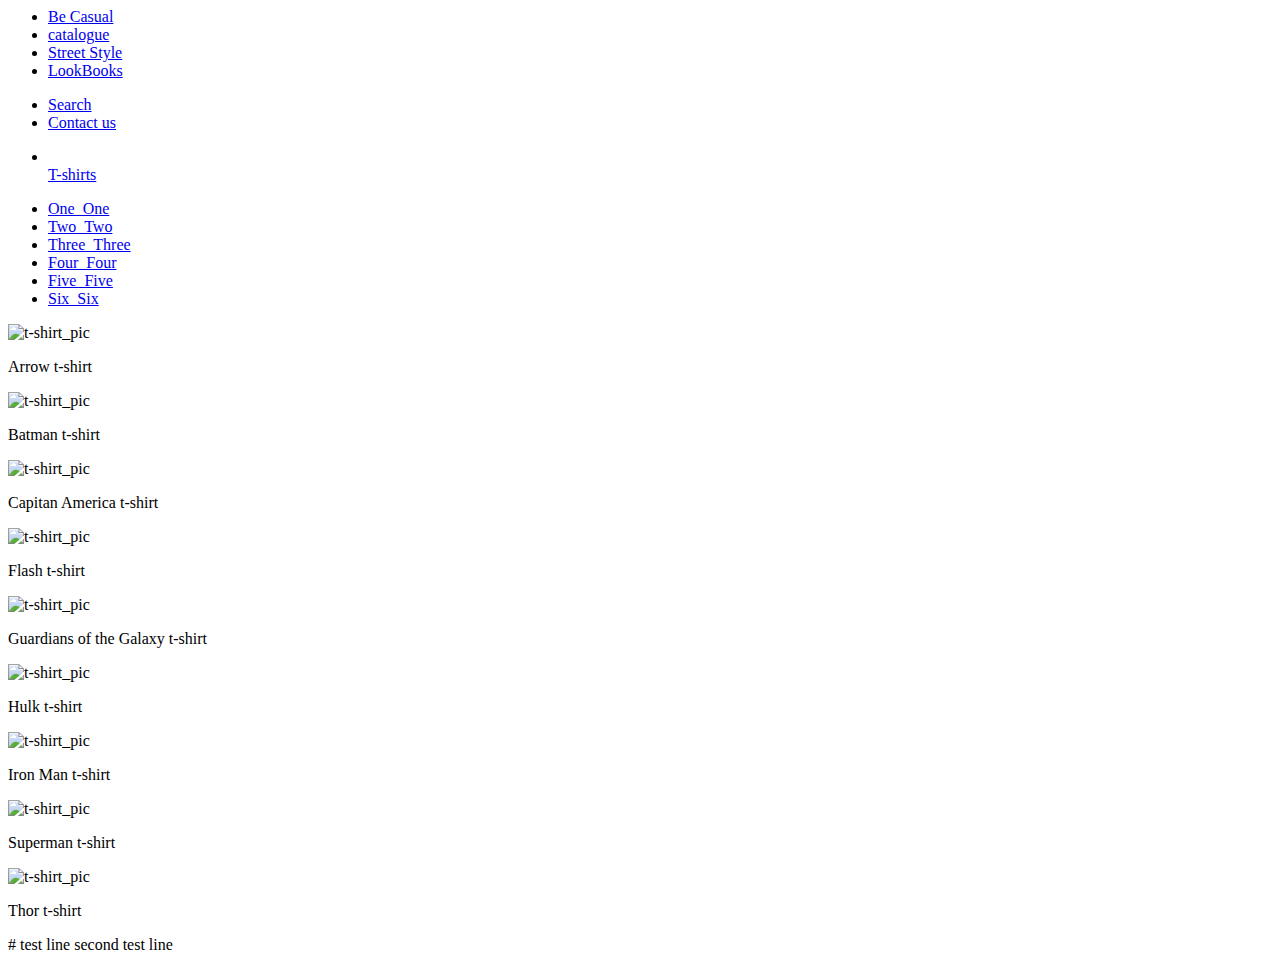
==== index.html @ f0bf0718 "commit to master_1" ====
<html>

 <head>
    <title>Test project</title>

    <link rel="stylesheet" href="http://becasual.com.ua/bootstrap.css">
    <link rel="stylesheet" href="http://becasual.com.ua/style.css">
    <link rel="stylesheet" href="http://becasual.com.ua/css/stylename.css">


    
  </head>

  <body>
      <!--Main navigation bar -->
        <div class="navig">
          <div class="container">
            <ul class="navi-menu-left" >
              <li><a href="http://becasual.com.ua/">Be Casual</a></li>
              <li class="dropdown">
                <a href="#" class="dropdown_catalogue_tshirt">catalogue<b class="caret"></b></a>
              </li>
              <li><a href="#">Street Style</a></li>
              <li><a href="#">LookBooks</a></li>
            </ul>
              <ul class="navi-menu-right" >
                <li><a href="#">Search</a></li>
                <li><a href="#">Contact us</a></li>
              </ul>
            </ul>
          </div>
        </div>

<!--Sub navigation bars -->
    <div class="subnavig_tshirt">
        <div class="navig_catalogue">
            <div class="container">
                <ul class="navi-menu-left-cat_tshirt" >
                  <li></li><a href="t-shirts.html">T-shirts</a></li>
                </ul>
                  <ul class="navi-menu-right-cat_tshirt" >
                      <li><a href="#">One_One</a></li>
                      <li><a href="#">Two_Two</a></li>
                      <li><a href="#">Three_Three</a></li>
                      <li><a href="#">Four_Four</a></li>
                      <li><a href="#">Five_Five</a></li>
                      <li><a href="#">Six_Six</a></li>
                  </ul>
              
            </div>
        </div>
    </div>
    
    
        <!-- те кто будут добавлять стаф -->
    <div class="t-shirts">

    <div class="container tshirts_bg_color">
        <div class="row_2">
            <div class="col-md-4">
              <div class="frame_for_img">
                <img src="first.jpg" alt="t-shirt_pic" align="middle">
                <p>Arrow t-shirt</p>
              </div>
            </div>
            <div class="col-md-4">
              <div class="frame_for_img">
                <img src="first.jpg" alt="t-shirt_pic">
                <p>Batman t-shirt</p>
              </div>
            </div>
            <div class="col-md-4">
              <div class="frame_for_img">
                <img src="first.jpg" alt="t-shirt_pic">
                <p>Capitan America t-shirt</p>
              </div>
            </div>
        </div>
        <div class="row_2">
            <div class="col-md-4">
              <div class="frame_for_img">
                <img src="first.jpg" alt="t-shirt_pic">
                <p>Flash t-shirt</p>
              </div>
            </div>
            <div class="col-md-4">
              <div class="frame_for_img">
                <img src="first.jpg" alt="t-shirt_pic">
                <p>Guardians of the Galaxy t-shirt</p>
              </div>
            </div>
            <div class="col-md-4">
              <div class="frame_for_img">
                <img src="first.jpg" alt="t-shirt_pic">
                <p>Hulk t-shirt</p>
              </div>
            </div>
        </div>
        <div class="row_2">
            <div class="col-md-4">
              <div class="frame_for_img">
                <img src="first.jpg" alt="t-shirt_pic">
                <p>Iron Man t-shirt</p>
              </div>
            </div>
            <div class="col-md-4">
              <div class="frame_for_img">
                <img src="first.jpg" alt="t-shirt_pic">
                <p>Superman t-shirt</p>
              </div>
            </div>
            <div class="col-md-4">
              <div class="frame_for_img">
                <img src="first.jpg" alt="t-shirt_pic">
                <p>Thor t-shirt</p>
              </div>
            </div>

</div>
    </div>


    </div>
        <script src="http://becasual.com.ua/Jquery.js"></script>
        <script src="http://becasual.com.ua/app.js"></script>
    </body>
</html>
# test line
second test line
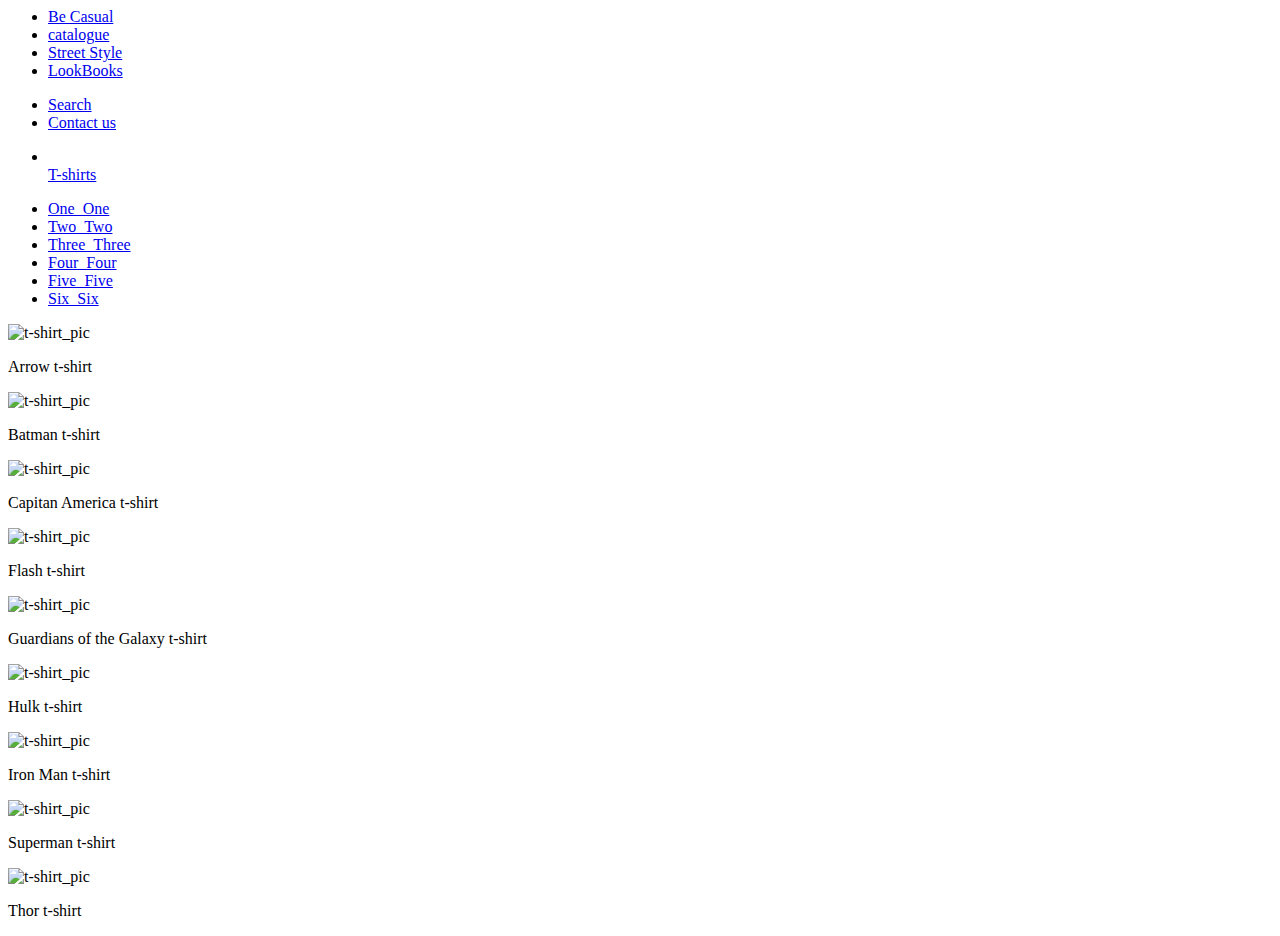
==== commit ed7463f0: "commit to master_2" ====
--- a/index.html
+++ b/index.html
@@ -125,5 +125,5 @@
         <script src="http://becasual.com.ua/app.js"></script>
     </body>
 </html>
-# test line
-second test line
+
+
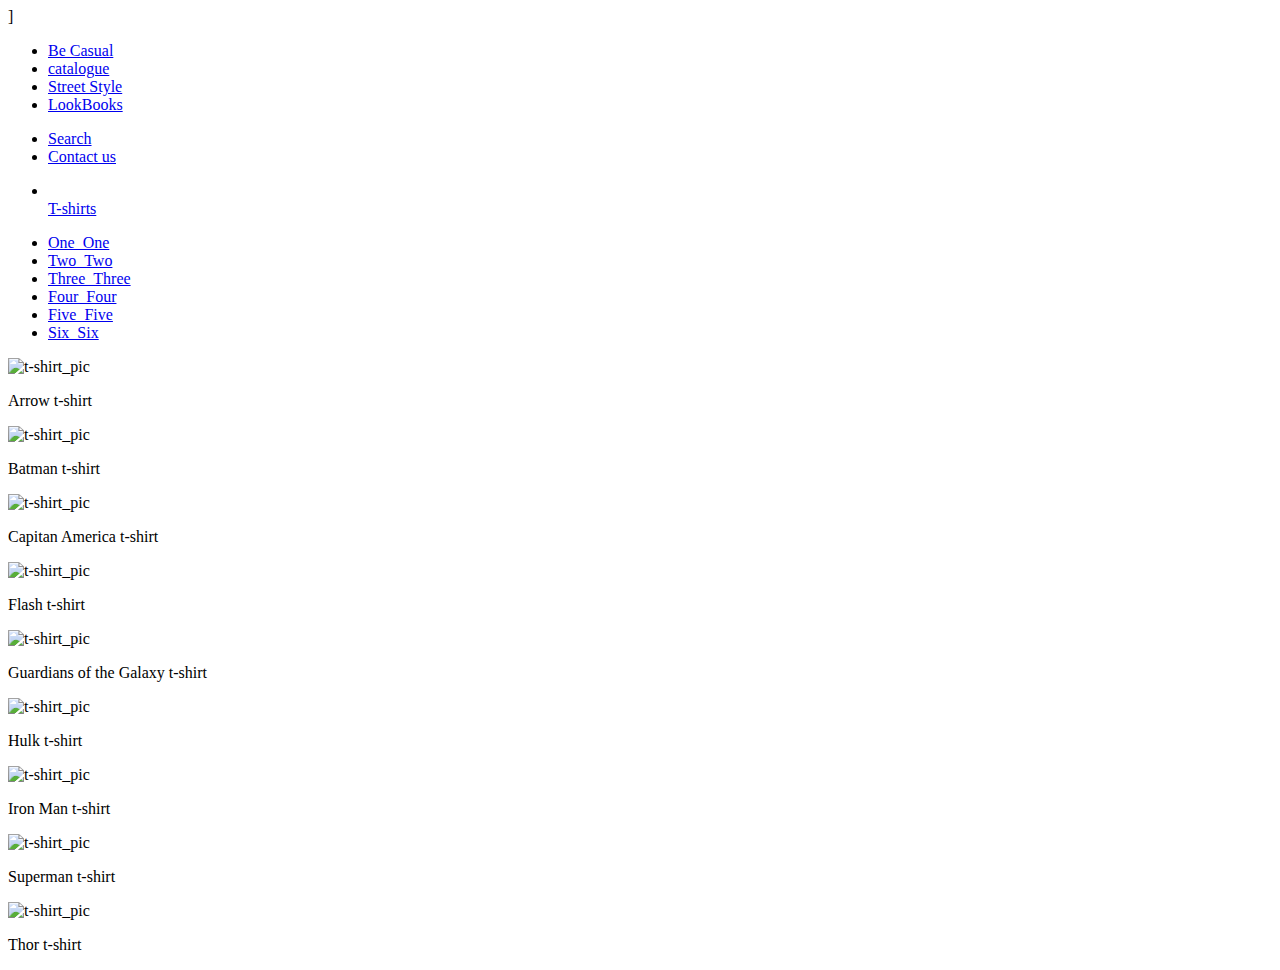
==== commit 732348f0: "Merge branch'new-branch'" ====
--- a/index.html
+++ b/index.html
@@ -4,9 +4,7 @@
     <title>Test project</title>
 
     <link rel="stylesheet" href="http://becasual.com.ua/bootstrap.css">
-    <link rel="stylesheet" href="http://becasual.com.ua/style.css">
-    <link rel="stylesheet" href="http://becasual.com.ua/css/stylename.css">
-
+]
 
     
   </head>
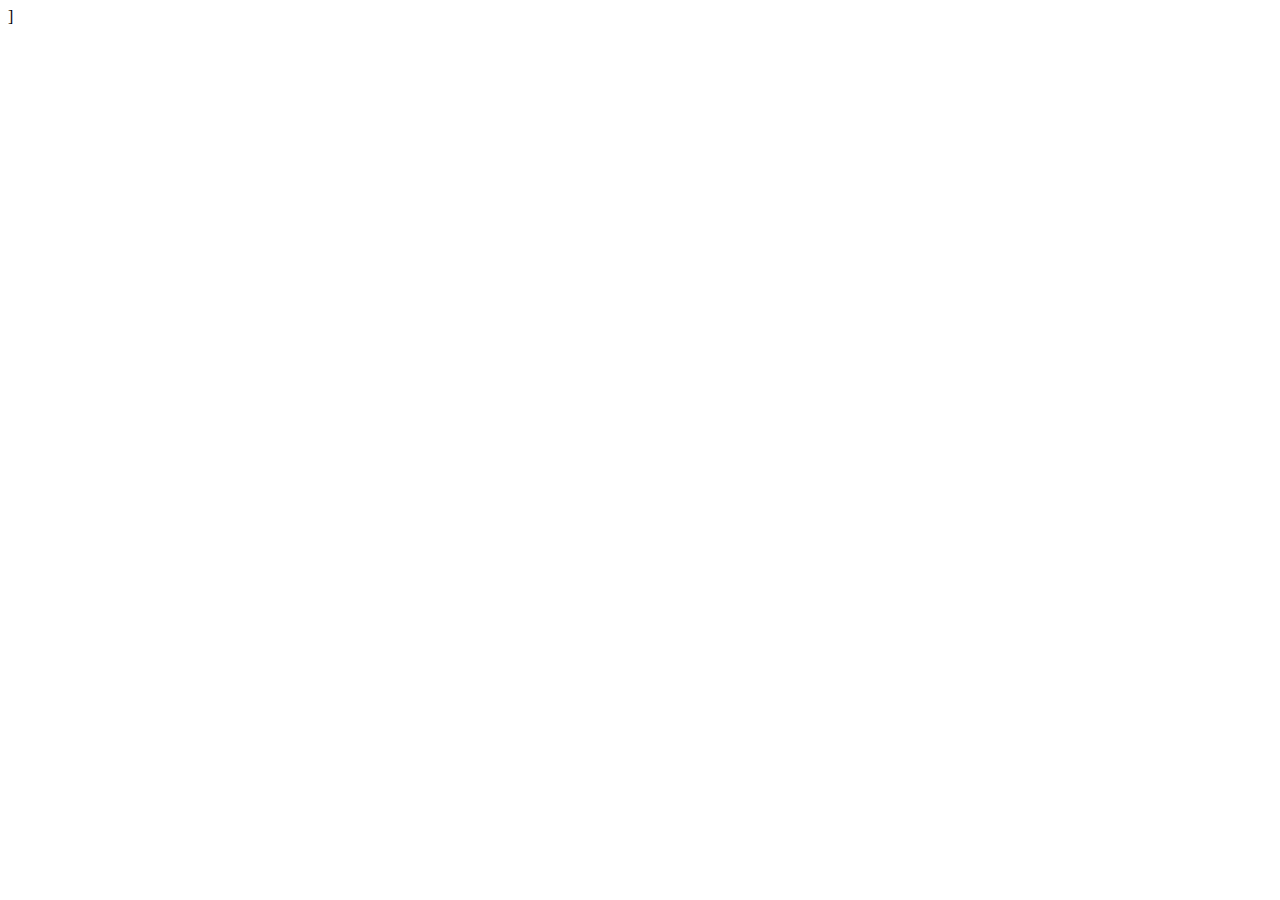
==== commit 4e89a418: "deleted much stuff" ====
--- a/index.html
+++ b/index.html
@@ -1,4 +1,4 @@
-<html>
+<!DOCTYPE html>
 
  <head>
     <title>Test project</title>
@@ -10,118 +10,8 @@
   </head>
 
   <body>
-      <!--Main navigation bar -->
-        <div class="navig">
-          <div class="container">
-            <ul class="navi-menu-left" >
-              <li><a href="http://becasual.com.ua/">Be Casual</a></li>
-              <li class="dropdown">
-                <a href="#" class="dropdown_catalogue_tshirt">catalogue<b class="caret"></b></a>
-              </li>
-              <li><a href="#">Street Style</a></li>
-              <li><a href="#">LookBooks</a></li>
-            </ul>
-              <ul class="navi-menu-right" >
-                <li><a href="#">Search</a></li>
-                <li><a href="#">Contact us</a></li>
-              </ul>
-            </ul>
-          </div>
-        </div>
+     <!--Main navigation bar -->
 
-<!--Sub navigation bars -->
-    <div class="subnavig_tshirt">
-        <div class="navig_catalogue">
-            <div class="container">
-                <ul class="navi-menu-left-cat_tshirt" >
-                  <li></li><a href="t-shirts.html">T-shirts</a></li>
-                </ul>
-                  <ul class="navi-menu-right-cat_tshirt" >
-                      <li><a href="#">One_One</a></li>
-                      <li><a href="#">Two_Two</a></li>
-                      <li><a href="#">Three_Three</a></li>
-                      <li><a href="#">Four_Four</a></li>
-                      <li><a href="#">Five_Five</a></li>
-                      <li><a href="#">Six_Six</a></li>
-                  </ul>
-              
-            </div>
-        </div>
-    </div>
-    
-    
-        <!-- те кто будут добавлять стаф -->
-    <div class="t-shirts">
-
-    <div class="container tshirts_bg_color">
-        <div class="row_2">
-            <div class="col-md-4">
-              <div class="frame_for_img">
-                <img src="first.jpg" alt="t-shirt_pic" align="middle">
-                <p>Arrow t-shirt</p>
-              </div>
-            </div>
-            <div class="col-md-4">
-              <div class="frame_for_img">
-                <img src="first.jpg" alt="t-shirt_pic">
-                <p>Batman t-shirt</p>
-              </div>
-            </div>
-            <div class="col-md-4">
-              <div class="frame_for_img">
-                <img src="first.jpg" alt="t-shirt_pic">
-                <p>Capitan America t-shirt</p>
-              </div>
-            </div>
-        </div>
-        <div class="row_2">
-            <div class="col-md-4">
-              <div class="frame_for_img">
-                <img src="first.jpg" alt="t-shirt_pic">
-                <p>Flash t-shirt</p>
-              </div>
-            </div>
-            <div class="col-md-4">
-              <div class="frame_for_img">
-                <img src="first.jpg" alt="t-shirt_pic">
-                <p>Guardians of the Galaxy t-shirt</p>
-              </div>
-            </div>
-            <div class="col-md-4">
-              <div class="frame_for_img">
-                <img src="first.jpg" alt="t-shirt_pic">
-                <p>Hulk t-shirt</p>
-              </div>
-            </div>
-        </div>
-        <div class="row_2">
-            <div class="col-md-4">
-              <div class="frame_for_img">
-                <img src="first.jpg" alt="t-shirt_pic">
-                <p>Iron Man t-shirt</p>
-              </div>
-            </div>
-            <div class="col-md-4">
-              <div class="frame_for_img">
-                <img src="first.jpg" alt="t-shirt_pic">
-                <p>Superman t-shirt</p>
-              </div>
-            </div>
-            <div class="col-md-4">
-              <div class="frame_for_img">
-                <img src="first.jpg" alt="t-shirt_pic">
-                <p>Thor t-shirt</p>
-              </div>
-            </div>
-
-</div>
-    </div>
-
-
-    </div>
-        <script src="http://becasual.com.ua/Jquery.js"></script>
-        <script src="http://becasual.com.ua/app.js"></script>
-    </body>
+    </body>	
 </html>
 
-
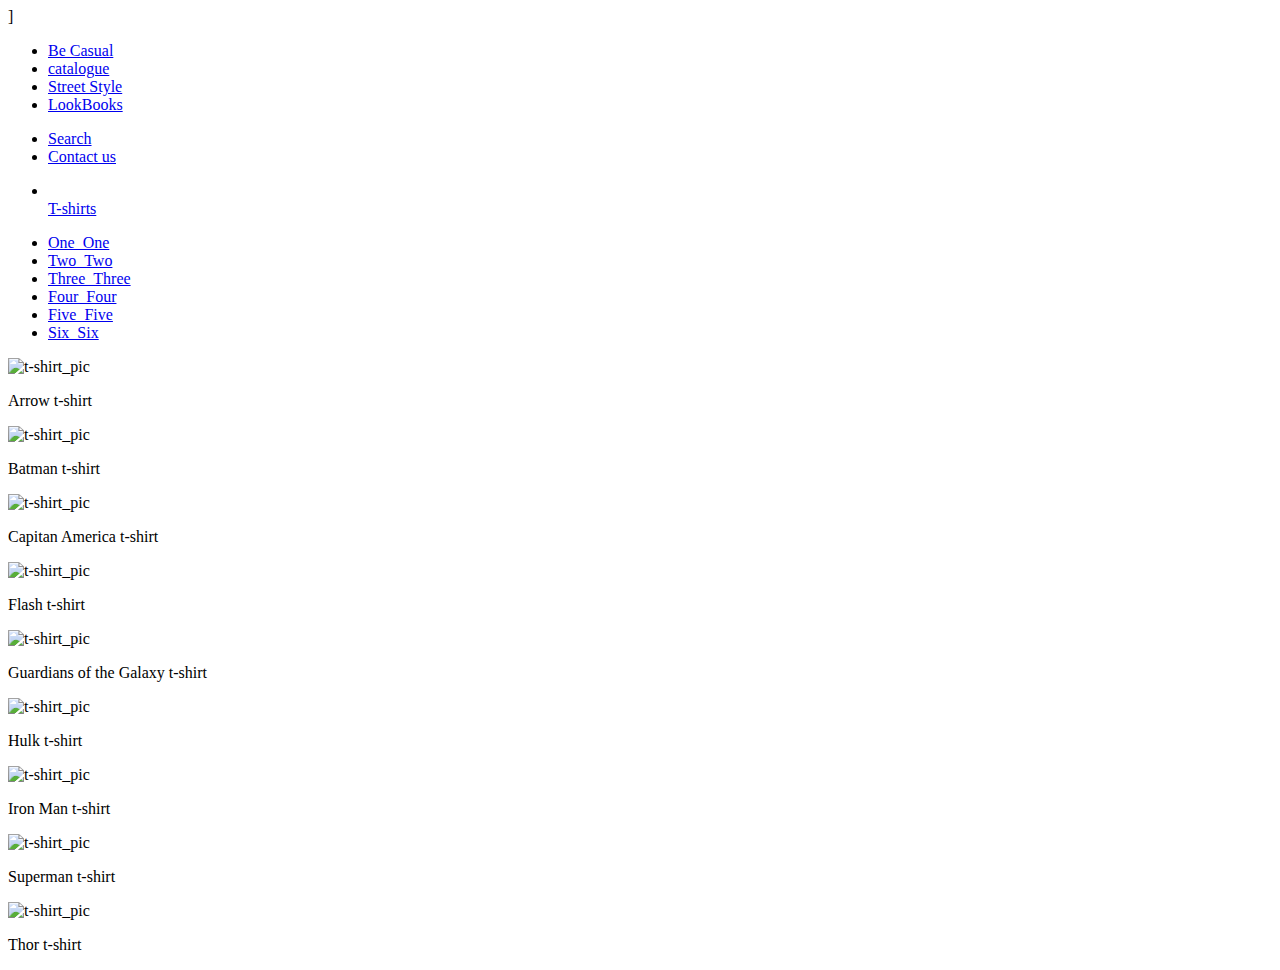
==== commit 0371b51a: "removed few lines" ====
--- a/index.html
+++ b/index.html
@@ -1,4 +1,4 @@
-<!DOCTYPE html>
+<html>
 
  <head>
     <title>Test project</title>
@@ -10,8 +10,115 @@
   </head>
 
   <body>
-     <!--Main navigation bar -->
+            <ul class="navi-menu-left" >
+              <li><a href="http://becasual.com.ua/">Be Casual</a></li>
+              <li class="dropdown">
+                <a href="#" class="dropdown_catalogue_tshirt">catalogue<b class="caret"></b></a>
+              </li>
+              <li><a href="#">Street Style</a></li>
+              <li><a href="#">LookBooks</a></li>
+            </ul>
+              <ul class="navi-menu-right" >
+                <li><a href="#">Search</a></li>
+                <li><a href="#">Contact us</a></li>
+              </ul>
+            </ul>
+          </div>
+        </div>
 
-    </body>	
+<!--Sub navigation bars -->
+    <div class="subnavig_tshirt">
+        <div class="navig_catalogue">
+            <div class="container">
+                <ul class="navi-menu-left-cat_tshirt" >
+                  <li></li><a href="t-shirts.html">T-shirts</a></li>
+                </ul>
+                  <ul class="navi-menu-right-cat_tshirt" >
+                      <li><a href="#">One_One</a></li>
+                      <li><a href="#">Two_Two</a></li>
+                      <li><a href="#">Three_Three</a></li>
+                      <li><a href="#">Four_Four</a></li>
+                      <li><a href="#">Five_Five</a></li>
+                      <li><a href="#">Six_Six</a></li>
+                  </ul>
+              
+            </div>
+        </div>
+    </div>
+    
+    
+        <!-- те кто будут добавлять стаф -->
+    <div class="t-shirts">
+
+    <div class="container tshirts_bg_color">
+        <div class="row_2">
+            <div class="col-md-4">
+              <div class="frame_for_img">
+                <img src="first.jpg" alt="t-shirt_pic" align="middle">
+                <p>Arrow t-shirt</p>
+              </div>
+            </div>
+            <div class="col-md-4">
+              <div class="frame_for_img">
+                <img src="first.jpg" alt="t-shirt_pic">
+                <p>Batman t-shirt</p>
+              </div>
+            </div>
+            <div class="col-md-4">
+              <div class="frame_for_img">
+                <img src="first.jpg" alt="t-shirt_pic">
+                <p>Capitan America t-shirt</p>
+              </div>
+            </div>
+        </div>
+        <div class="row_2">
+            <div class="col-md-4">
+              <div class="frame_for_img">
+                <img src="first.jpg" alt="t-shirt_pic">
+                <p>Flash t-shirt</p>
+              </div>
+            </div>
+            <div class="col-md-4">
+              <div class="frame_for_img">
+                <img src="first.jpg" alt="t-shirt_pic">
+                <p>Guardians of the Galaxy t-shirt</p>
+              </div>
+            </div>
+            <div class="col-md-4">
+              <div class="frame_for_img">
+                <img src="first.jpg" alt="t-shirt_pic">
+                <p>Hulk t-shirt</p>
+              </div>
+            </div>
+        </div>
+        <div class="row_2">
+            <div class="col-md-4">
+              <div class="frame_for_img">
+                <img src="first.jpg" alt="t-shirt_pic">
+                <p>Iron Man t-shirt</p>
+              </div>
+            </div>
+            <div class="col-md-4">
+              <div class="frame_for_img">
+                <img src="first.jpg" alt="t-shirt_pic">
+                <p>Superman t-shirt</p>
+              </div>
+            </div>
+            <div class="col-md-4">
+              <div class="frame_for_img">
+                <img src="first.jpg" alt="t-shirt_pic">
+                <p>Thor t-shirt</p>
+              </div>
+            </div>
+
+</div>
+    </div>
+
+
+    </div>
+        <script src="http://becasual.com.ua/Jquery.js"></script>
+        <script src="http://becasual.com.ua/app.js"></script>
+    </body>
 </html>
 
+
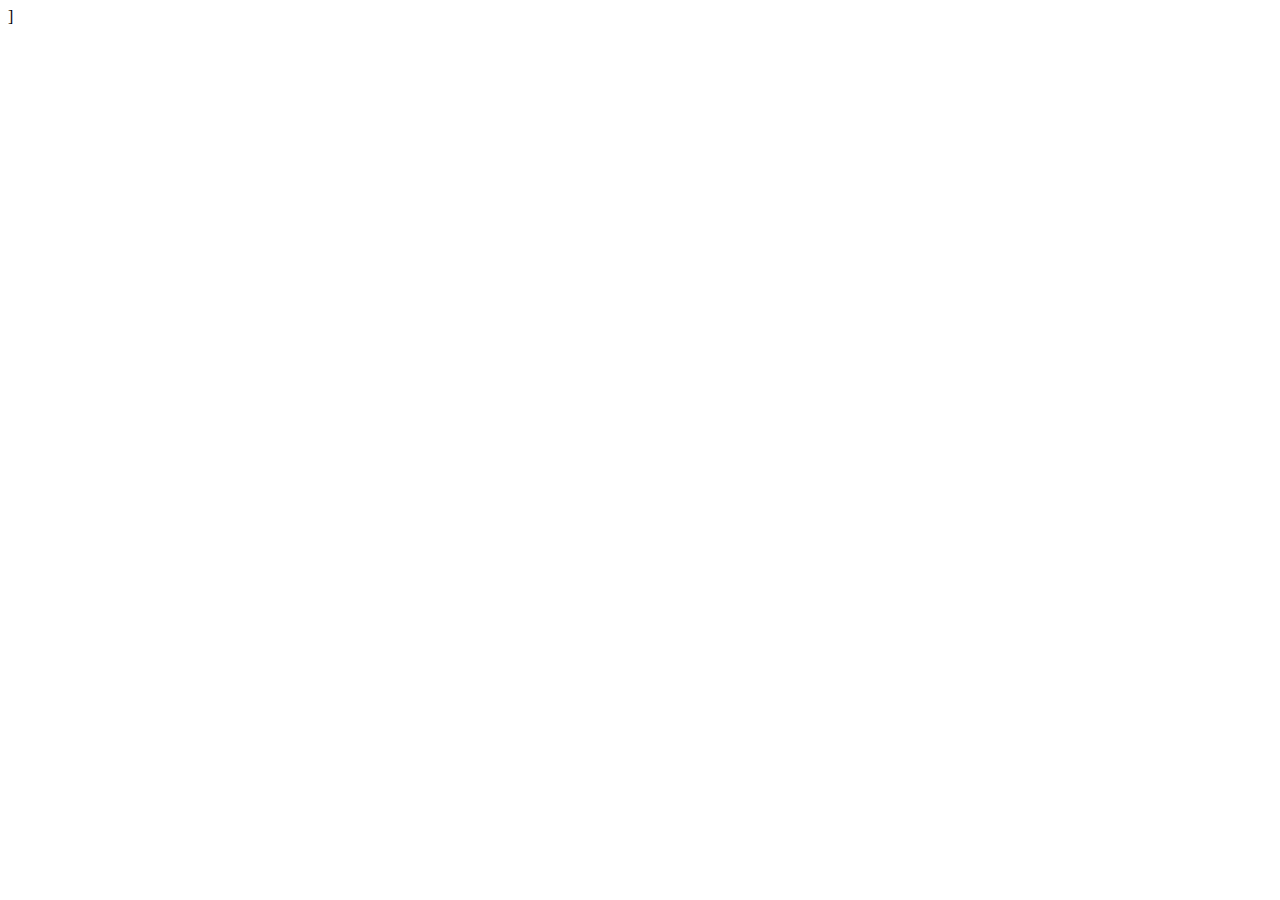
==== commit 85a42c66: "first conflict resolved" ====
--- a/index.html
+++ b/index.html
@@ -1,4 +1,4 @@
-<html>
+<!DOCTYPE html>
 
  <head>
     <title>Test project</title>
@@ -7,118 +7,11 @@
 ]
 
     
-  </head>
+ </head>
 
-  <body>
-            <ul class="navi-menu-left" >
-              <li><a href="http://becasual.com.ua/">Be Casual</a></li>
-              <li class="dropdown">
-                <a href="#" class="dropdown_catalogue_tshirt">catalogue<b class="caret"></b></a>
-              </li>
-              <li><a href="#">Street Style</a></li>
-              <li><a href="#">LookBooks</a></li>
-            </ul>
-              <ul class="navi-menu-right" >
-                <li><a href="#">Search</a></li>
-                <li><a href="#">Contact us</a></li>
-              </ul>
-            </ul>
-          </div>
-        </div>
+ <body>
+  <!--Main navigation bar -->
 
-<!--Sub navigation bars -->
-    <div class="subnavig_tshirt">
-        <div class="navig_catalogue">
-            <div class="container">
-                <ul class="navi-menu-left-cat_tshirt" >
-                  <li></li><a href="t-shirts.html">T-shirts</a></li>
-                </ul>
-                  <ul class="navi-menu-right-cat_tshirt" >
-                      <li><a href="#">One_One</a></li>
-                      <li><a href="#">Two_Two</a></li>
-                      <li><a href="#">Three_Three</a></li>
-                      <li><a href="#">Four_Four</a></li>
-                      <li><a href="#">Five_Five</a></li>
-                      <li><a href="#">Six_Six</a></li>
-                  </ul>
-              
-            </div>
-        </div>
-    </div>
-    
-    
-        <!-- те кто будут добавлять стаф -->
-    <div class="t-shirts">
-
-    <div class="container tshirts_bg_color">
-        <div class="row_2">
-            <div class="col-md-4">
-              <div class="frame_for_img">
-                <img src="first.jpg" alt="t-shirt_pic" align="middle">
-                <p>Arrow t-shirt</p>
-              </div>
-            </div>
-            <div class="col-md-4">
-              <div class="frame_for_img">
-                <img src="first.jpg" alt="t-shirt_pic">
-                <p>Batman t-shirt</p>
-              </div>
-            </div>
-            <div class="col-md-4">
-              <div class="frame_for_img">
-                <img src="first.jpg" alt="t-shirt_pic">
-                <p>Capitan America t-shirt</p>
-              </div>
-            </div>
-        </div>
-        <div class="row_2">
-            <div class="col-md-4">
-              <div class="frame_for_img">
-                <img src="first.jpg" alt="t-shirt_pic">
-                <p>Flash t-shirt</p>
-              </div>
-            </div>
-            <div class="col-md-4">
-              <div class="frame_for_img">
-                <img src="first.jpg" alt="t-shirt_pic">
-                <p>Guardians of the Galaxy t-shirt</p>
-              </div>
-            </div>
-            <div class="col-md-4">
-              <div class="frame_for_img">
-                <img src="first.jpg" alt="t-shirt_pic">
-                <p>Hulk t-shirt</p>
-              </div>
-            </div>
-        </div>
-        <div class="row_2">
-            <div class="col-md-4">
-              <div class="frame_for_img">
-                <img src="first.jpg" alt="t-shirt_pic">
-                <p>Iron Man t-shirt</p>
-              </div>
-            </div>
-            <div class="col-md-4">
-              <div class="frame_for_img">
-                <img src="first.jpg" alt="t-shirt_pic">
-                <p>Superman t-shirt</p>
-              </div>
-            </div>
-            <div class="col-md-4">
-              <div class="frame_for_img">
-                <img src="first.jpg" alt="t-shirt_pic">
-                <p>Thor t-shirt</p>
-              </div>
-            </div>
-
-</div>
-    </div>
-
-
-    </div>
-        <script src="http://becasual.com.ua/Jquery.js"></script>
-        <script src="http://becasual.com.ua/app.js"></script>
-    </body>
+ </body>	
 </html>
 
-
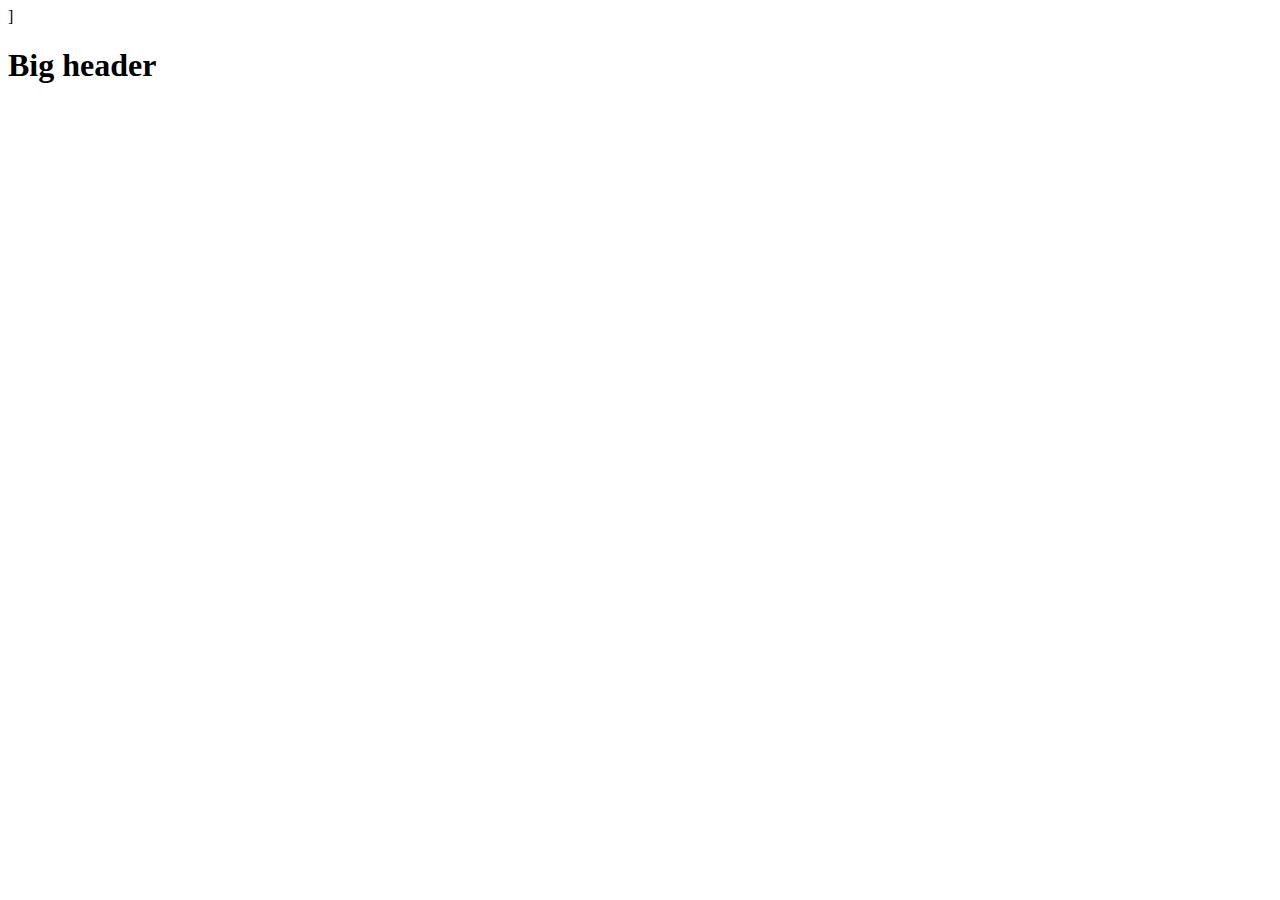
==== commit 5db62dc5: "add big header" ====
--- a/index.html
+++ b/index.html
@@ -7,11 +7,12 @@
 ]
 
     
- </head>
+  </head>
 
- <body>
-  <!--Main navigation bar -->
+  <body>
+     <h1>Big header</h1>
 
- </body>	
+
+  </body>	
 </html>
 
